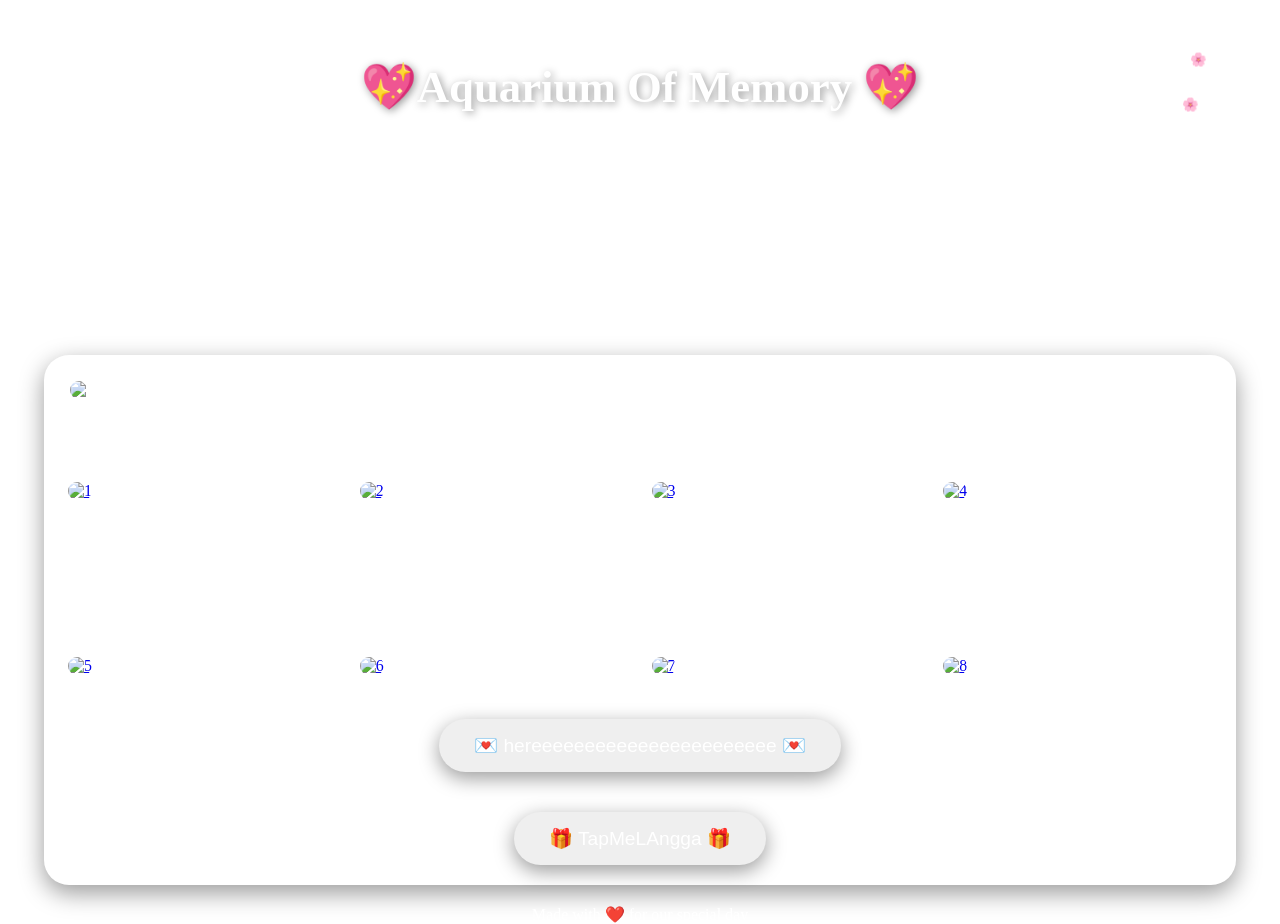
==== index.html @ 51c0bd66 "Update index.html" ====
<!DOCTYPE html>
<html lang="en">
<head>
  <meta charset="UTF-8">
  <meta name="viewport" content="width=device-width, initial-scale=1.0">
  <title>Happy Anniversary Langga</title>
  <link rel="icon" type="image/jpeg" href="Image/1.jpg">
  <link rel="stylesheet" href="index.css">
</head>
<body>

<header>
  <h1>💖Aquarium Of Memory 💖</h1>
  <p>Captured Memories Forever
    <br>pond of us<br>Langga</p>
<div class="dropdown">
  <button class="gallery-btn">🌸 View Gallery 🌸 ▼</button>
  <div class="dropdown-content">
    <a href="gallery.html">📸 Main Gallery</a>
    <a href="#specialMoment">💖 Special Moments</a>
    <a href="videos.html">🎥 Videos</a>
    <a href="letters.html">💌 Letters</a>
  </div>
</div></a>
  <div id="specialMoment" class="special-box">
  <p>
The Flower

By George Herbert
How fresh, oh Lord, how sweet and clean
Are thy returns! even as the flowers in spring;
To which, besides their own demean,
The late-past frosts tributes of pleasure bring.
Grief melts away
Like snow in May,
As if there were no such cold thing.
  </p>
</div>
</header>

<div class="album">
  <div class="slideshow">
    <div class="slides">
      <img src="Gif/bg.gif" alt="Memory 1">
      <img src="Gif/bg.gif" alt="Memory 2">
      <img src="Gif/bg.gif" alt="Memory 3">
    </div>
  </div>
  <div class="dots"></div>

  <div class="photo-grid">
    <a href="#img1"><img src="Gif/Alipin.gif" alt="1"></a>
    <a href="#img2"><img src="Gif/Harvey Hers.gif" alt="2"></a>
    <a href="#img3"><img src="Gif/Here with me.gif" alt="3"></a>
    <a href="#img4"><img src="Gif/Ikaw at ako.gif" alt="4"></a>
  </div>

  <div class="message-box">
    <h2>Aquarium of Memory</h2>
  </div>

  <div class="photo-grid">
    <a href="#img5"><img src="Gif/I.gif" alt="5"></a>
    <a href="#img6"><img src="Gif/Lo.gif" alt="6"></a>
    <a href="#img7"><img src="Gif/ve.gif" alt="7"></a>
    <a href="#img8"><img src="Gif/You.GIF" alt="8"></a>
  </div>

  <!-- Lightboxes -->
  <div id="img1" class="lightbox"><a href="#photo-grid" class="close-btn">✖</a><img src="Gif/Alipin.gif"></div>
  <div id="img2" class="lightbox"><a href="#photo-grid" class="close-btn">✖</a><img src="Gif/Harvey Hers.gif"></div>
  <div id="img3" class="lightbox"><a href="#photo-grid" class="close-btn">✖</a><img src="Gif/Here with me.gif"></div>
  <div id="img4" class="lightbox"><a href="#photo-grid" class="close-btn">✖</a><img src="Gif/Ikaw at ako.gif"></div>

  <!-- Lightboxes with text -->
  <div id="img5" class="lightbox">
    <a href="#photo-grid" class="close-btn">✖</a>
    <div class="message-box">
      <h2>"<span style="color:red;">I</span>kaw ang simula ng bawat umaga<br>ang dahi<span style="color:red;">la</span>n kung bakit muli<br>ako<span style="color:red;">ng</span> ngumingiti sa <span style="color:red;">ga</span>nda ng mundo"</h2>
    </div>
  </div>

  <div id="img6" class="lightbox">
    <a href="#photo-grid" class="close-btn">✖</a>
    <div class="message-box">
      <h2><span style="color:red;">Lo</span>ntiang damo man<br>o ulap sa <span style="color:red;">lang</span>it<br>lahat kumukupas pero<br>an<span style="color:red;">g</span> p<span style="color:red;">a</span>gtingin koy di lilimutan</h2>
    </div>
  </div>

  <div id="img7" class="lightbox">
    <a href="#photo-grid" class="close-btn">✖</a>
    <div class="message-box">
      <h2><span style="color:red;">Ve</span>lvet ang bawat sandaling<br>kasama ka <span style="color:red;">Langga</span><br>malambot, marahan, at puno ng saya</h2>
    </div>
  </div>

  <div id="img8" class="lightbox">
    <a href="#photo-grid" class="close-btn">✖</a>
    <div class="message">      <h2> <span style="color:red;">You</span> Ikaw, at pa<span style="color:red;">la</span>ging ikaw.<br>sa bawat tibok ng puso,<br>pa<span style="color:red;">ngga</span>lan mo ang tugon ng pagibig ko</h2>
    </div>
  </div>

  <!-- 💌 Message Surprise Section -->
  <div style="text-align:center; margin-top:40px;">
    <button id="messageBtn" class="btn">💌 hereeeeeeeeeeeeeeeeeeeeeee 💌</button>
  </div>

  <div id="messageBox" class="message-box" style="display: none; color: black;">
    <!-- Your full long message is kept exactly the same -->
     Happy First Anniversary Langga, I love you and I wish more days weeks years and century to come.
            Sana maging success ang lahat pagdating ng araw and I want you to be part of that success. 
            I can't believe na one year na tayo, after going through a lot we are still here. Happy 1st Anniversary Langga
If you're reading this the day that I've been waiting for has come and today is much more special than anything. This us our very first completed year of iur relationship and I want you to know thta you are my very special Girl a very special person my little sunshine. My cutie bebecakes I hope you find your purpose one day and I promise that I'll always be here for you. I built this website to present with you Took me months to complete but if it's for you I'll always finish it completely.

<br>Sa unang pahina hanggang sa kasalukuyang pagbuklat ng ating aklat na sinusulat ang bawat letrang nagtatala sa ating bawat storya at alaala. Bawat segundo ang laman nito ay puno ng kwentong ating pinagsaluhan at sa mga susunod na pahinang ating pupunan.

I love you always My pretty one You're always be my bebecakes and always be my and Only beautiful Beautiful so pretty cuteness na aking Langga. You are gorgeous beautiful pretty cutieee. Your hair smells like a rainbow of perfumes your touch feels like an electric current that flows into my brain you always shock me to redness my bebecakes. Well nahihiya talaga ako pag namumula so yah it is what it is di ko siya nacocontrol but I'll show you this. 


Sa pagawa ko ng bawat sulat sa bawat pahina at bawat letrang aking isinusulat ang nilalaman ay ang aking isipang walang humpay kung sumabay sa agos mga alalahanin.Ang engkwentrong walang storya hilata sa lumbay ng mapayapang isipang naglalakbay sa tuwing naguubusan ng tuon at lamalangoy na isipan. Alam ko sa sarili ko na nandito parin ako sa kinatatayuan ko pero Langga ang bawat hakbang na ginagawa ko ay papunta sa paroroonang di halata kung gumagalaw pero pasimpleng umuusad. 

You're the purpose and now I know The purpose 
Let me do this one more time And let's do this one more time. Ang nakaraang kulungan ng isipang ayaw matanggap ang katotoohanan pero nakawala sa paghigop ng kawalan. We will now go on another phase of life we never imagine that will be so difficult even for us to choose..



<br>Te amo
<br>Je t'aime
<br>Ich liebe dich
<br>Ti amo
<br>Eu te amo
<br>Ik hou van je
<br>Я люблю тебя
<br>我爱你
<br>愛してる
<br>사랑해
<br>أحبك
<br>मैं तुमसे प्यार करता हूँ / करती हूँ
<br>আমি তোমাকে ভালবাসি
<br>Anh yêu em / Em yêu anh
<br>ผมรักคุณ / ฉันรักคุณ
<br>Aku cinta kamu
<br>Mahal kita
<br>Nakupenda
<br>Σ' αγαπώ
<br>אני אוהב אותך / אני אוהבת אותך
<br>Seni seviyorum
<br>Kocham cię
<br>Jag älskar dig
<br>Jeg elsker dig
<br>Jeg elsker deg
<br>Rakastan sinua
<br>Szeretlek
<br>Miluji tě
<br>Ľúbim ťa
<br>Te iubesc
<br>Я тебе люблю
<br>T'estimo
<br>Tá grá agam duit
<br>Rwy'n dy garu di
<br>Mi amas vin
<br>Te amo
<br>Të dua
<br>እወድሻለሁ
<br>Ես քեզ սիրում եմ
<br>Mən səni sevirəm
<br>Я цябе кахаю
<br>Обичам те
<br>ကျွန်တော် မင်းကိုချစ်တယ်
<br>ខ្ញុំស្រលាញ់អ្នក
<br>Gihigugma ko ikaw
<br>Volim te
<br>Ma armastan sind
<br>دوستت دارم
<br>მე შენ მიყვარხარ
<br>Mwen renmen ou
<br>Ina son ka / Ina son ki
<br>Aloha wau ia 'oe
<br>Ég elska þig
<br>A hụrụ m gị n'anya
<br>Aku tresna marang kowe
<br>Мен сені сүйемін
<br>Ez ji te hez dikim
<br>ຂ້ອຍຮັກເຈົ້າ
<br>Es tevi mīlu
<br>Aš tave myliu
<br>Ech hunn dech gär
<br>Те сакам
<br>Tiako ianao
<br>Saya cinta padamu
<br>Inħobbok
<br>Ka nui taku aroha ki a koe
<br>मी तुझ्यावर प्रेम करतो / करते
<br>Би чамд хайртай
<br>म तिमीलाई माया गर्छु
<br>زه تا سره مینه لرم
<br>Inaro taka
<br>Munakuyki
<br>Ou te alofa ia te oe
<br>Tha gaol agam ort
<br>Волим те
<br>Ndinokuda
<br>مان توکي دوست رکان ٿو
<br>මම ඔයාට ආදරෙයි
<br>Ljubim te
<br>Waan ku jeclahay
<br>Abdi bogoh ka anjeun
<br>Ман туро дӯст медорам
<br>நான் உன்னைக் காதலிக்கிறேன்
<br>నేను నిన్ను ప్రేమిస్తున్నాను
ང<br>་ཁྱེད་རང་ལ་དགའ་པོ་ཡོད།
<br>የኔ ፍቅር
<br>'Oku ou 'ofa kiate koe
<br>Ke a go rata
<br>مەن سىزنى سۆيىمەن
<br>میں تم سے پیار کرتا ہوں / کرتی ہوں
<br>Men seni sevaman
<br>Ndiyakuthanda<br>
איך האָב דיך ליב
<br>Mo nifẹ rẹ
<br>Ngiyakuthanda
<br>Mi lavem yu
<br>ᎬᎨᏳᎯ
<br>Au domoni iko
<br>Rojhayhú<br>


<span style = "font-weight: bolder; font-size: larger font;">I love you Langga Always</span>
<BR>HAPPY ANNIVERSARY
💖
  </div>

  <!-- 🎁 Surprise Button -->
  <div style="text-align:center; margin-top:40px;">
    <button id="surpriseBtn" class="btn">🎁 TapMeLAngga 🎁</button>
  </div>

  <div id="surpriseBox" class="surprise-box">
    <h2>🎥 For you Langga 💕</h2>
    <video src="Video/V3.mp4" controls></video>
  </div>
</div>

<footer>Made with ❤️ for our special day</footer>
<audio id="bg-music"></audio>

<script src="script.js"></script>
</body>
</html>
---- index.css ----
body {
  margin: 0;
  font-family: 'Comic Sans MS', 'Comic Sans', cursive;
  background: url("Gif/bg.gif") no-repeat center center fixed;
  background-size: cover; /* ✅ makes bg full */
  min-height: 100vh;
  display: flex;
  flex-direction: column;
  align-items: center;
  color: #fff;
  overflow-x: hidden;
}

header {
  text-align: center;
  padding: 30px 20px;
  width: 100%;
  animation: fadeInDown 1.5s ease;
}

header h1 {
  font-size: 2.8em;
  text-shadow: 2px 2px 8px rgba(0, 0, 0, 0.4);
}

header p {
  font-size: 1.3em;
  font-style: italic;
}
.dropdown {
  position: absolute;
  top: 20px;
  right: 20px;
}

.dropdown-content {
  display: none;
  position: absolute;
  right: 0;
  background: rgba(255,255,255,0.2);
  backdrop-filter: blur(10px);
  border-radius: 15px;
  min-width: 180px;
  overflow: hidden;
  box-shadow: 0 8px 20px rgba(0,0,0,0.3);
}

.dropdown-content a {
  display: block;
  padding: 12px;
  color: #fff;
  text-decoration: none;
  transition: 0.3s;
}

.dropdown-content a:hover {
  background: rgba(255,255,255,0.3);
}

/* Show dropdown on hover */
.dropdown:hover .dropdown-content {
  display: block;
}

.gallery-btn {
  position: absolute;
  top: 20px;
  right: 20px;
  background: rgba(255,255,255,0.2);
  border: 2px solid rgba(255,255,255,0.6);
  border-radius: 15px;
  padding: 10px 18px;
  color: #fff;
  text-decoration: none;
  transition: 0.3s;
}

.gallery-btn:hover {
  background: rgba(255,255,255,0.3);
  transform: scale(1.05);
}

.album {
  background: rgba(255,255,255,0.1);
  padding: 20px;
  border-radius: 25px;
  box-shadow: 0px 8px 25px rgba(0,0,0,0.4);
  width: 90%;
  max-width: 1200px;
  margin: 20px auto;
}

.slideshow {
  position: relative;
  width: 100%;
  max-height: 300px;        /* ✅ back to original height (adjust this number if needed) */
  overflow: hidden;
  border-radius: 20px;
  border: 6px solid rgba(255,255,255,0.3);
}

.slides {
  display: flex;
  width: 100%;
  height: auto;             /* ✅ keeps original height */
  transition: transform 1s ease-in-out;
}

.slides img {
  width: 100%;
  height: auto;             /* ✅ natural image height preserved */
  object-fit: contain;      /* ✅ shows full image without crop */
  flex-shrink: 0;
}

.dots { text-align: center; margin-top: 15px; }
.dot {
  height: 14px;
  width: 14px;
  background: rgba(255,255,255,0.5);
  border-radius: 50%;
  margin: 5px;
  display: inline-block;
}
.active { background: #fff; }

.photo-grid {
  display: grid;
  grid-template-columns: repeat(auto-fill, minmax(250px,1fr));
  gap: 15px;
  margin-top: 30px;
}

.photo-grid img {
  width: 100%;
  height: 250px;
  object-fit: cover;
  border-radius: 15px;
  border: 4px solid rgba(255,255,255,0.3);
}

.message-box {
  background: rgba(255,255,255,0.15);
  border: 2px solid rgba(255,255,255,0.4);
  border-radius: 20px;
  padding: 25px;
  text-align: center;
  line-height: 1.6em;
  color: #fff;
}

.lightbox {
  position: fixed;
  top: 0; left: 0;
  width: 100%; height: 100%;
  background: rgba(0,0,0,0.8);
  display: none;
  align-items: center;
  justify-content: center;
  z-index: 9999;
}

.lightbox img, .lightbox video {
  max-width: 90%;
  max-height: 90%;
  border-radius: 15px;
}

.lightbox:target { display: flex; }

.close-btn {
  position: absolute;
  top: 20px;
  right: 30px;
  font-size: 2em;
  color: #fff;
  text-decoration: none;
}

.btn {
  background-image: url(Gif/bg.gif);
  color: #fff;
  border: none;
  padding: 15px 35px;
  font-size: 1.2em;
  border-radius: 30px;
  cursor: pointer;
  box-shadow: 0 6px 20px rgba(0,0,0,0.4);
  transition: transform 0.3s ease;
}

.btn:hover { transform: scale(1.05); }

.surprise-box {
  display: none;
  text-align: center;
  margin-top: 25px;
  background: rgba(255,255,255,0.15);
  border: 2px solid rgba(255,255,255,0.4);
  border-radius: 20px;
  padding: 20px; 
  max-width: 90%;
  margin-left: auto;
  margin-right: auto;
  box-sizing: border-box;
}

.surprise-box video {
  width: 100%;
  max-width: 600px;
  height: auto;
  border-radius: 15px;
  display: block;
  margin: 15px auto 0 auto;
}
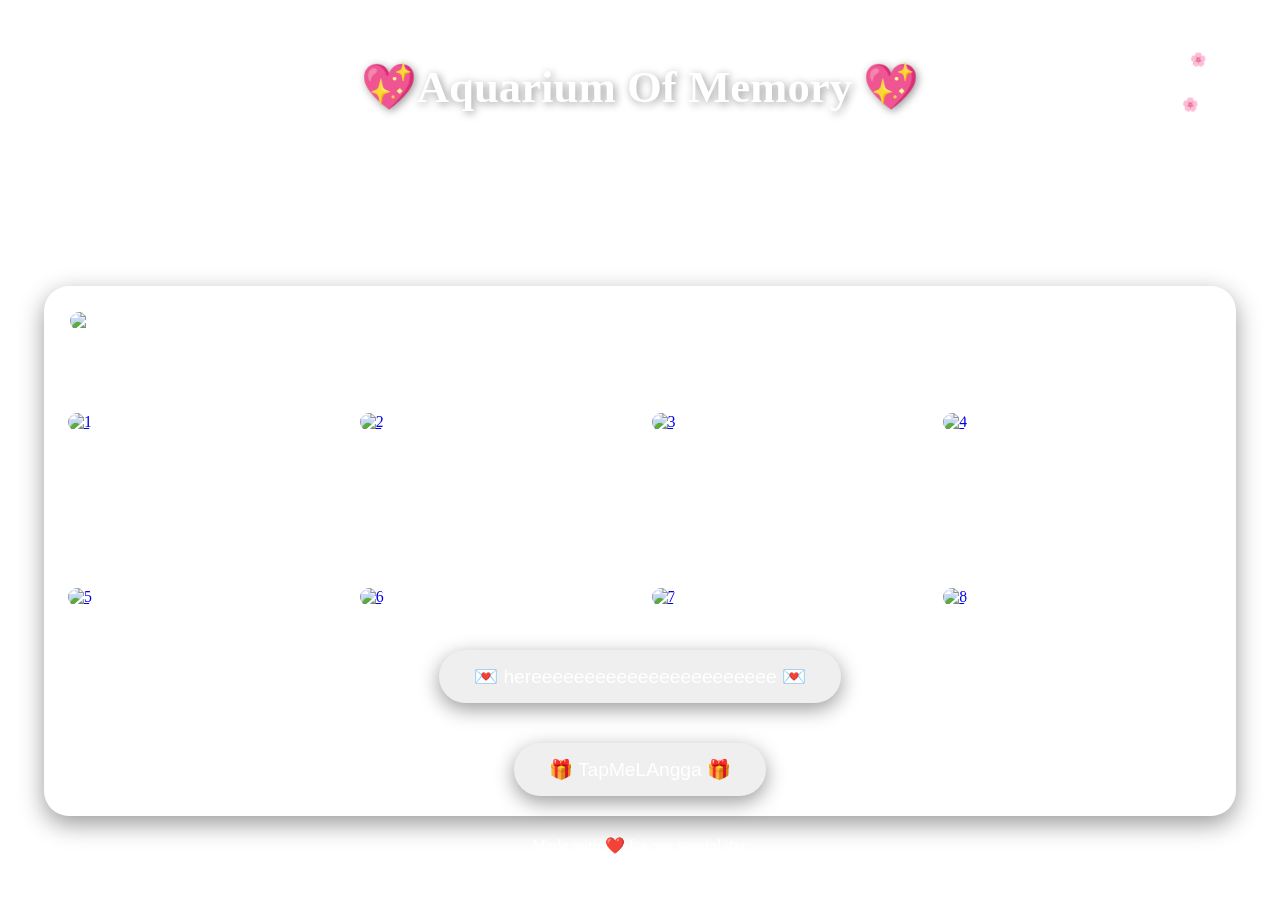
==== commit ea9bc956: "Update index.html" ====
--- a/index.html
+++ b/index.html
@@ -22,19 +22,7 @@
     <a href="letters.html">💌 Letters</a>
   </div>
 </div></a>
-  <div id="specialMoment" class="special-box">
-  <p>
-The Flower
-
-By George Herbert
-How fresh, oh Lord, how sweet and clean
-Are thy returns! even as the flowers in spring;
-To which, besides their own demean,
-The late-past frosts tributes of pleasure bring.
-Grief melts away
-Like snow in May,
-As if there were no such cold thing.
-  </p>
+  
 </div>
 </header>
 
--- a/index.css
+++ b/index.css
@@ -27,6 +27,21 @@
   font-size: 1.3em;
   font-style: italic;
 }
+.special-box {
+  display: none;
+  margin-top: 40px;
+}
+
+.special-box p {
+  font-size: 12px;
+  line-height: 8px;
+  text-align: center;
+  background: url(d.jpg) no-repeat center;
+  background-size: cover;
+  background-attachment: fixed;
+  -webkit-background-clip: text;
+  -webkit-text-fill-color: rgba(255, 255, 255, 0);
+}
 .dropdown {
   position: absolute;
   top: 20px;
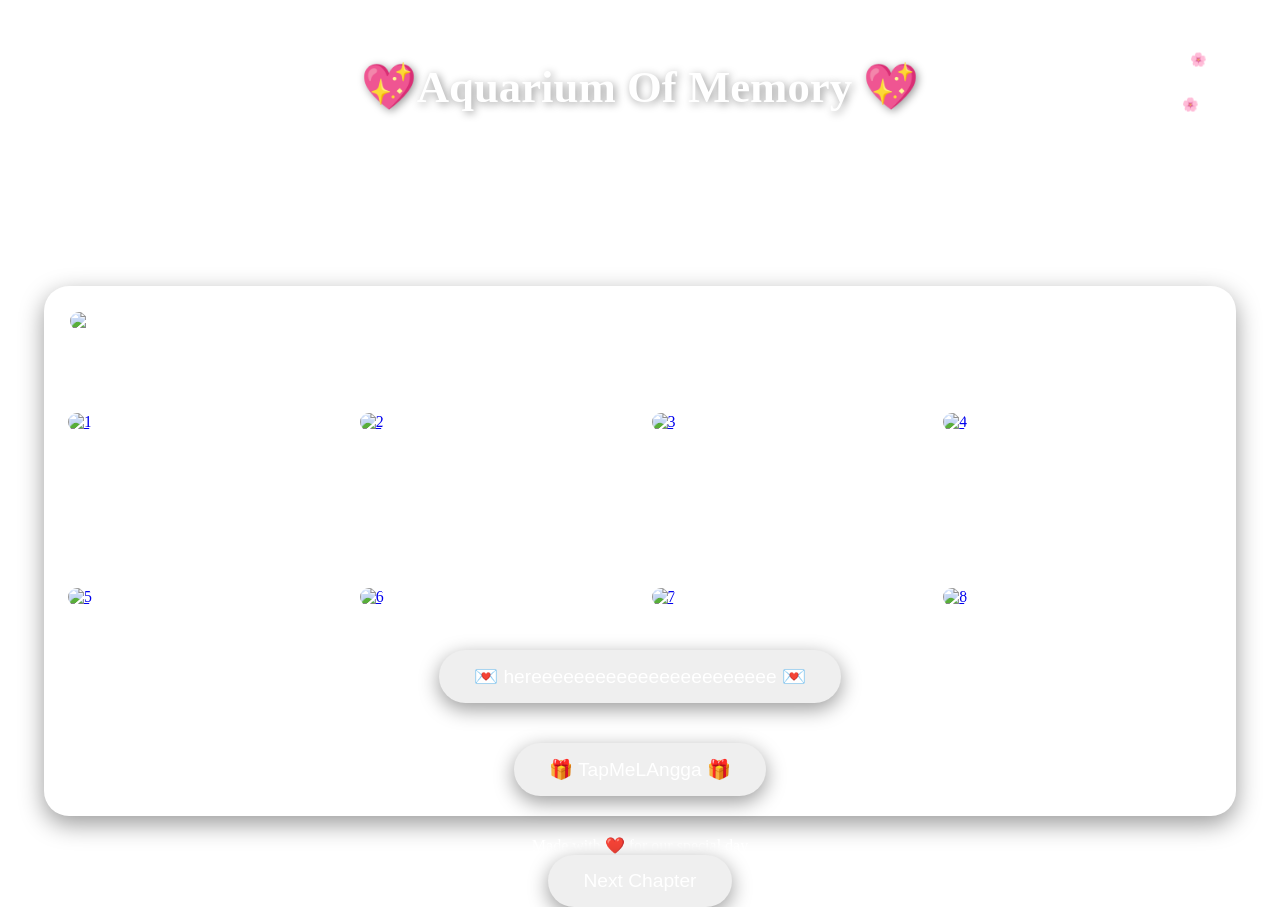
==== commit fa2b23ba: "Update index.html" ====
--- a/index.html
+++ b/index.html
@@ -17,7 +17,7 @@
   <button class="gallery-btn">🌸 View Gallery 🌸 ▼</button>
   <div class="dropdown-content">
     <a href="gallery.html">📸 Main Gallery</a>
-    <a href="#specialMoment">💖 Special Moments</a>
+    <a href="portra.html">💖 Our Portrait</a>
     <a href="videos.html">🎥 Videos</a>
     <a href="letters.html">💌 Letters</a>
   </div>
@@ -231,7 +231,8 @@
 
 <footer>Made with ❤️ for our special day</footer>
 <audio id="bg-music"></audio>
-
+<button  href=2ndanniversary class="btn">Next Chapter
+</button>
 <script src="script.js"></script>
 </body>
 </html>
--- a/index.css
+++ b/index.css
@@ -27,21 +27,7 @@
   font-size: 1.3em;
   font-style: italic;
 }
-.special-box {
-  display: none;
-  margin-top: 40px;
-}
-
-.special-box p {
-  font-size: 12px;
-  line-height: 8px;
-  text-align: center;
-  background: url(d.jpg) no-repeat center;
-  background-size: cover;
-  background-attachment: fixed;
-  -webkit-background-clip: text;
-  -webkit-text-fill-color: rgba(255, 255, 255, 0);
-}
+
 .dropdown {
   position: absolute;
   top: 20px;
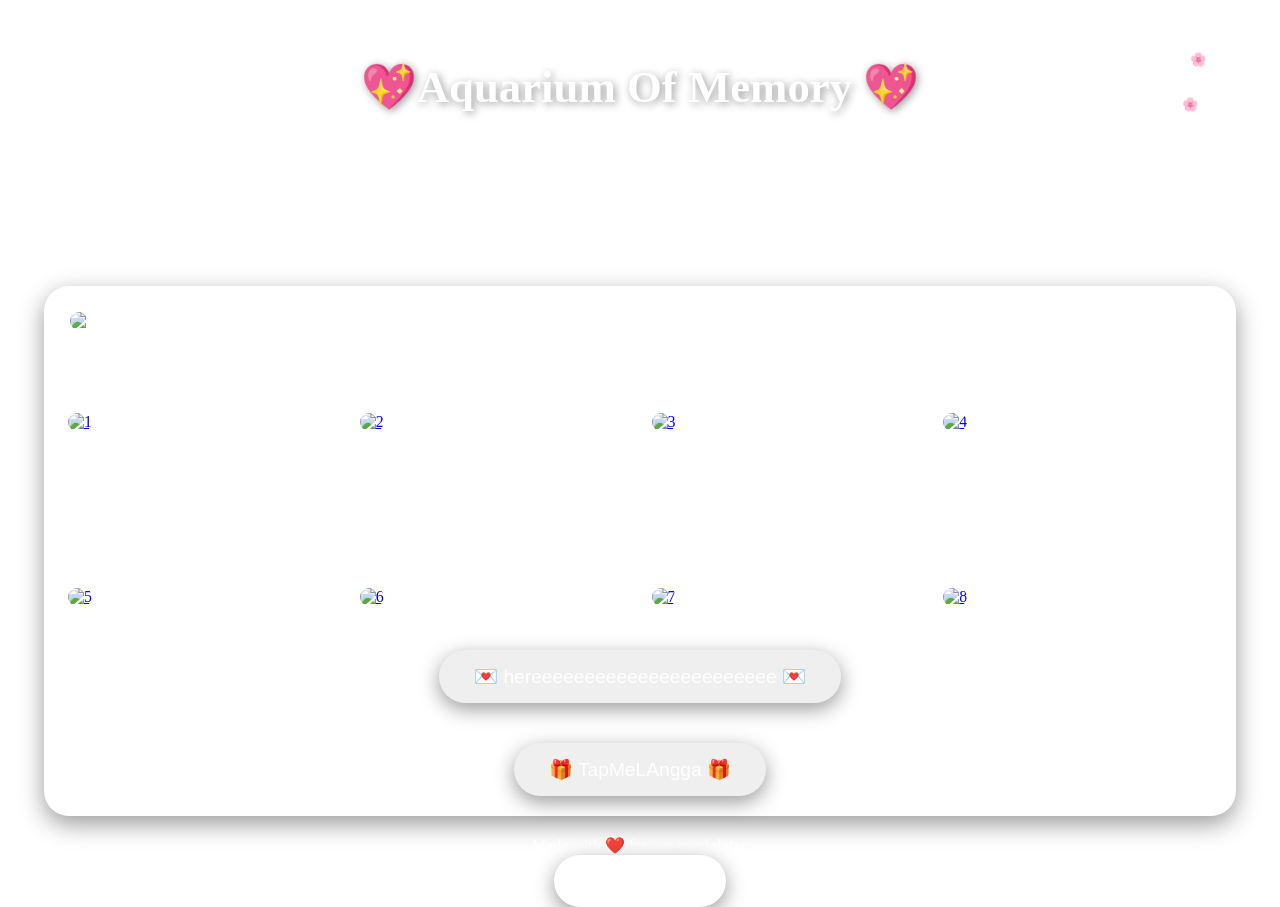
==== commit 07e00675: "Update index.html" ====
--- a/index.html
+++ b/index.html
@@ -231,8 +231,7 @@
 
 <footer>Made with ❤️ for our special day</footer>
 <audio id="bg-music"></audio>
-<button  href=2ndanniversary class="btn">Next Chapter
-</button>
+<a href="2nd anniversary.html" class="btn">Next Chapter</a>
 <script src="script.js"></script>
 </body>
 </html>
